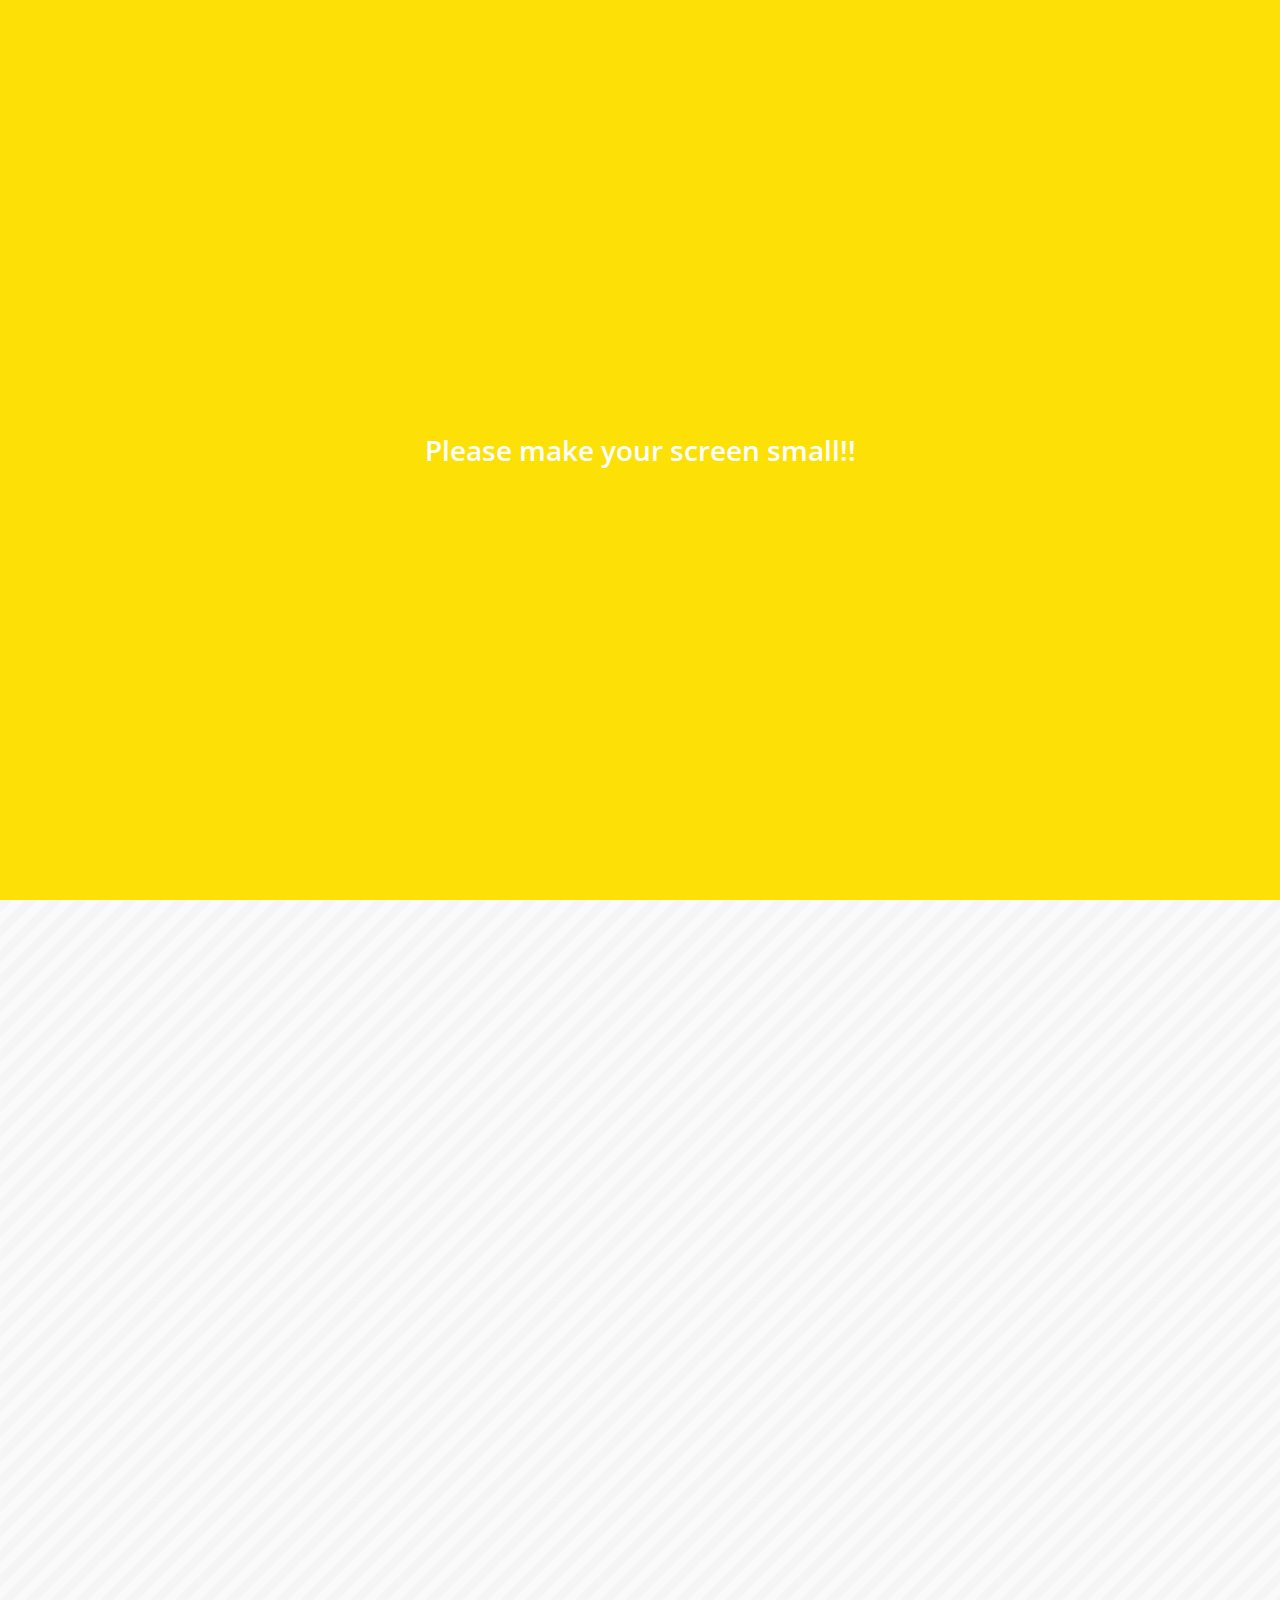
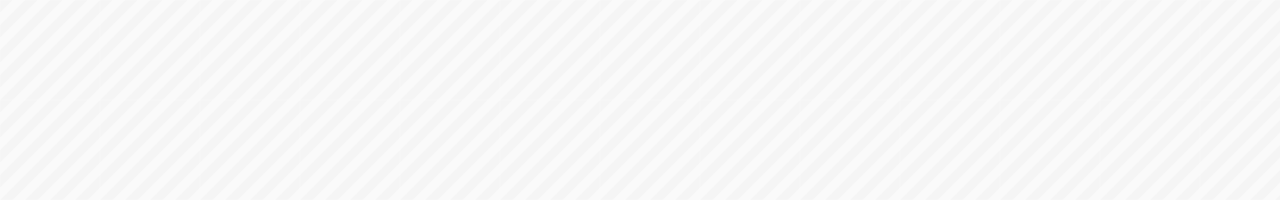
==== chat.html @ b023b6da "init" ====
<!DOCTYPE html>
<html lang="en">
<head>
    <meta charset="UTF-8">
    <meta name="viewport" content="width=device-width, initial-scale=1.0">
    <meta http-equiv="X-UA-Compatible" content="ie=edge">
    <link rel="stylesheet" href="https://use.fontawesome.com/releases/v5.9.0/css/all.css">
    <link rel="stylesheet" href="css/styles.css">
    <title>Chat | Kakao Clone</title>
</head>
<body class="chats-body">
    <div class="header-wrapper">
        <div class="status-bar">
            <div class="status-bar__column">
                <span class="status-bar__clock">13:54</span>
            </div>
            <div class="status-bar__column">
                <i class="fas fa-clock"></i>
                <i class="fas fa-volume-mute"></i>
                <i class="fas fa-wifi"></i>
                <span class="status-bar__battery-level">100%</span>
                <i class="fas fa-battery-full"></i>
            </div>
        </div>
        <header class="header">
            <div class="header__header-column">
                <a href="index.html" class="header__back-btn">
                    <i class="fas fa-arrow-left"></i> 
                </a>
                <h1 class="header__title">Best Friend</h1>
            </div>
            <div class="header__header-column">
                <span class="header__icon">
                    <i class="fas fa-search"></i>
                </span>
                <span class="header__icon">
                    <i class="fas fa-bars"></i>
                </span>
            </div>
        </header>
    </div>
    
    <main class="chat-screen">
        <ul class="chat__messages">
            <span class="chat__timestamp">Friday, January 11, 2019</span>
            <li class="incoming-message message">
                <img src="../images/rose.png" class="g-avatar message-avatar">
                <div class="message__content">
                    <span class="message__bubble">
                        Oh! my gash~~  Today fantastic!
                    </span>
                    <span class="message_author">Best Friend</span>
                </div>
            </li>
            <li class="sent-message message">
                <span class="message__timestamp"></span>
                <div class="message__content">
                    <span class="message__bubble">
                        Crazy! perfect concert!
                    </span>
                </div>
            </li>
            <li class="incoming-message message">
                <img src="../images/rose.png" class="g-avatar message-avatar">
                <div class="message__content">
                    <span class="message__bubble">
                        Congrats I love you!
                    </span>
                    <span class="message_author">Best Friend</span>
                </div>
            </li>
            <li class="sent-message message">
                <span class="message__timestamp"></span>
                <div class="message__content">
                    <span class="message__bubble">
                        Luv u too! Thank you see you tomorrow!
                    </span>
                </div>
            </li>
        </ul>
    </main>
    <div class="chat__write-container">
        <input class="chat__write" type="text" placeholder="Send message" />
        <div class="chat__icon-left chat__icon">
            <i class="far fa-plus-square"></i>
        </div>
        <div class="chat__icon-right chat__icon">
            <span class="chat__write-icon ">
                <i class="far fa-smile-wink"></i>
            </span>
            <span class="chat__write-icon ">
                <i class="fas fa-microphone"></i>
            </span>
        </div>
    </div>
    <div class="bigScreen">
        <span class="bigScreen__text">
            Please make your screen small!!
        </span>
    </div>
</body>
</html>
---- css/styles.css ----
@import url('https://fonts.googleapis.com/css?family=Open+Sans:300,400,600,700&display=swap');
@import "reset.css";
@import "status-bar.css";
@import "header.css";
@import "nav-bar.css";
@import "friend.css";
@import "friends.css";
@import "find.css";
@import "more.css";
@import "settings.css";
@import "chat.css";
@import "mobile.css";

* {
    box-sizing: border-box;
}

body{
    background-color: white;
    padding: 10px 20px;
    color: #020202;
    font-family: 'Open Sans', -apple-system, BlinkMacSystemFont, 'Segoe UI', Roboto, Oxygen, Ubuntu, Cantarell, 'Open Sans', 'Helvetica Neue', sans-serif;

}

a {
    color: inherit;
    text-decoration: none;
}

@keyframes fadeIn {
    from {
        opacity: 0;
        transform: translateY(50px);
    }
    to {
        opacity: 1;
        transform: none;
    }
}

main {
    animation: fadeIn 0.5s ease-in-out;
}
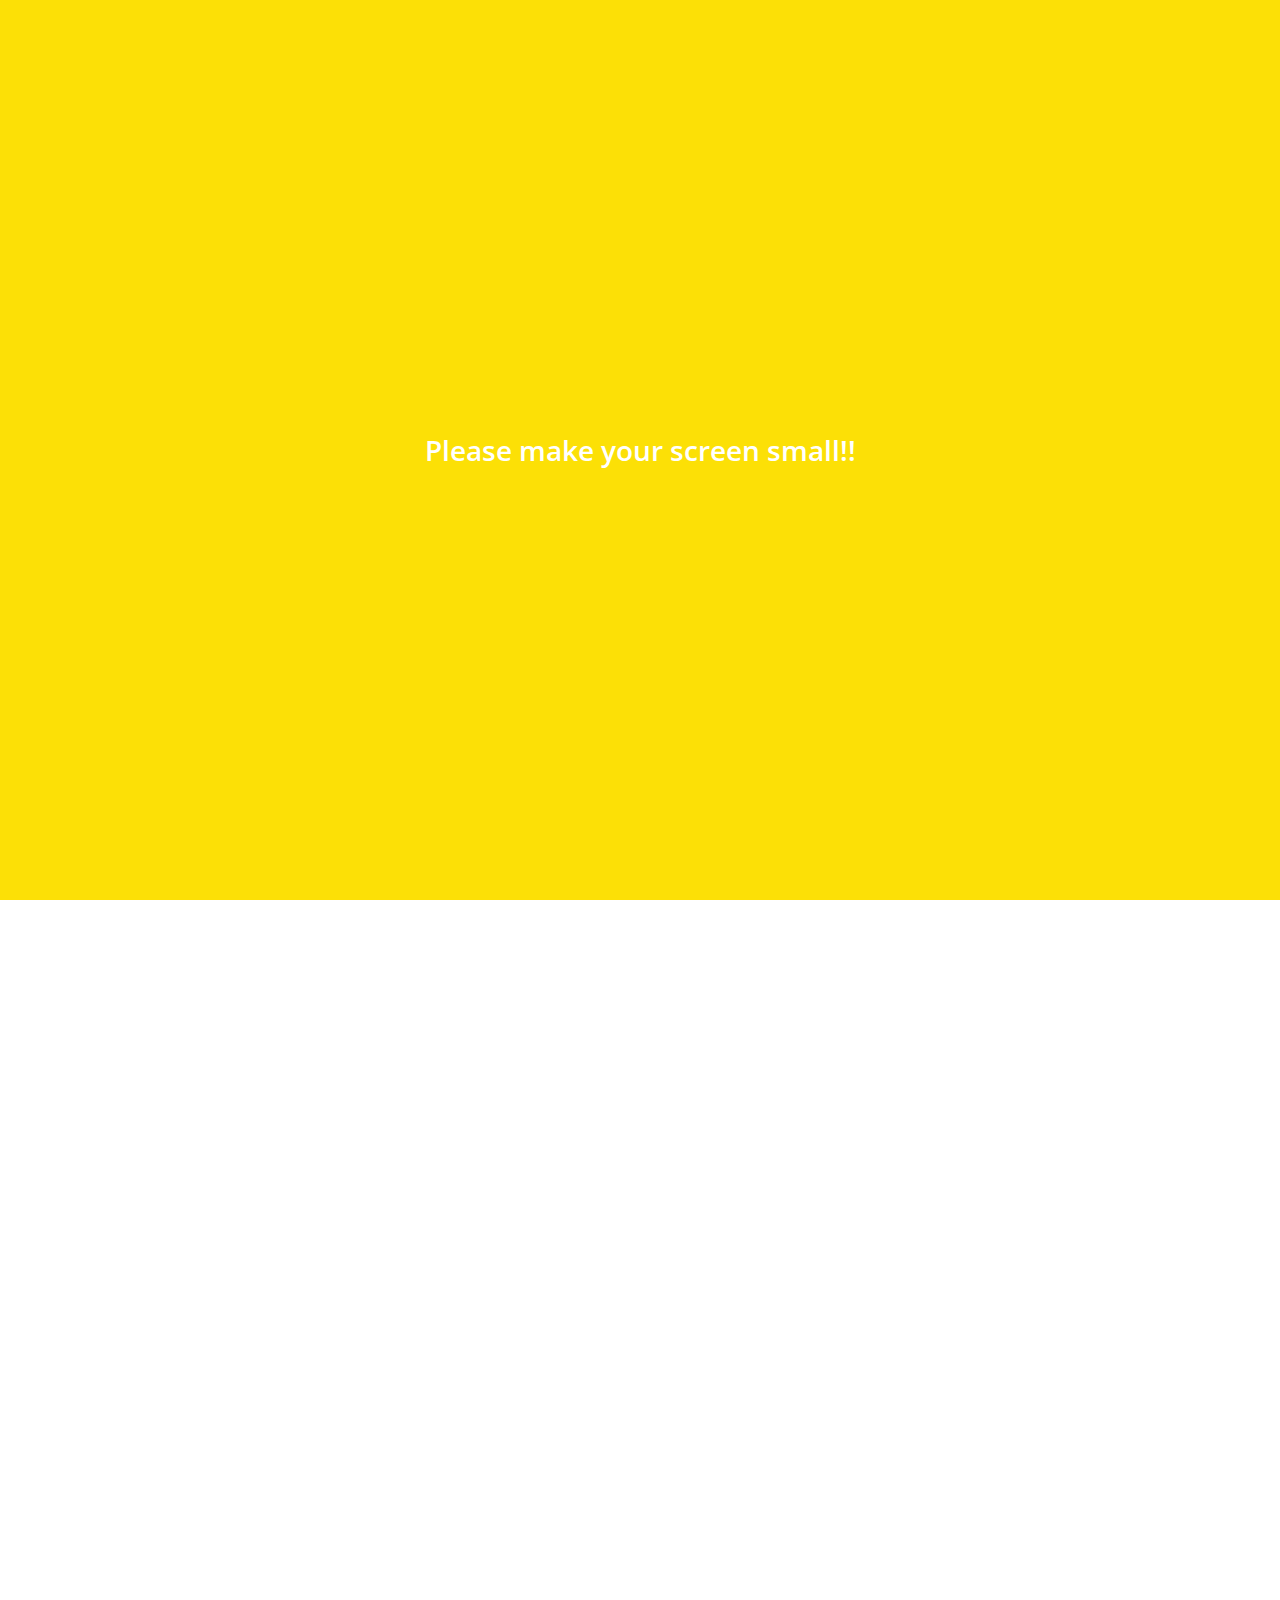
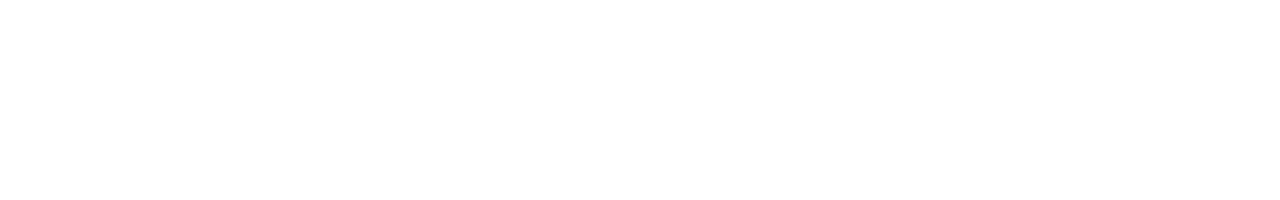
==== commit aa225a90: "edit image path" ====
--- a/chat.html
+++ b/chat.html
@@ -44,7 +44,7 @@
         <ul class="chat__messages">
             <span class="chat__timestamp">Friday, January 11, 2019</span>
             <li class="incoming-message message">
-                <img src="../images/rose.png" class="g-avatar message-avatar">
+                <img src="images/rose.png" class="g-avatar message-avatar">
                 <div class="message__content">
                     <span class="message__bubble">
                         Oh! my gash~~  Today fantastic!
@@ -61,7 +61,7 @@
                 </div>
             </li>
             <li class="incoming-message message">
-                <img src="../images/rose.png" class="g-avatar message-avatar">
+                <img src="images/rose.png" class="g-avatar message-avatar">
                 <div class="message__content">
                     <span class="message__bubble">
                         Congrats I love you!
